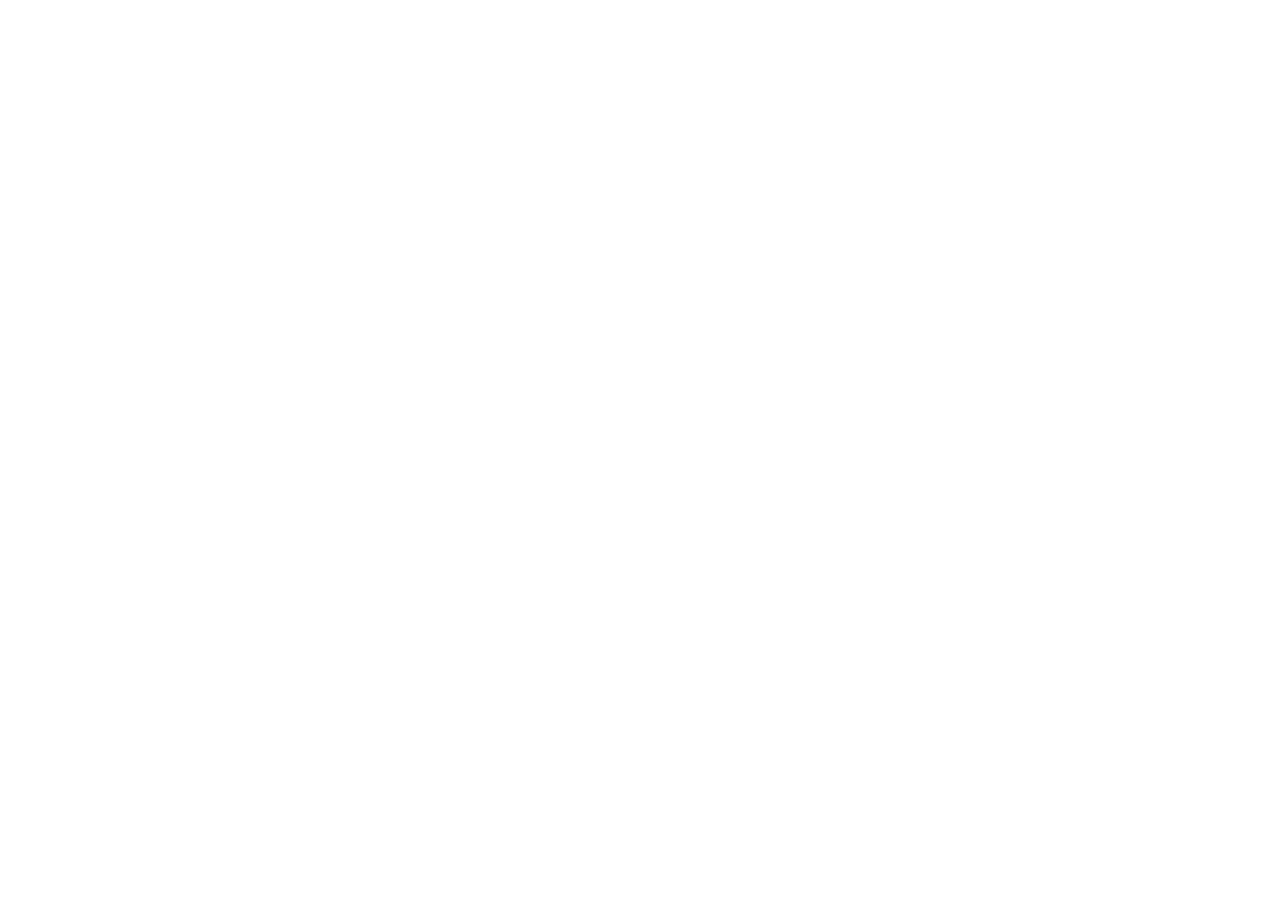
==== src/GestionClientes/index.html @ 9538fedc "falta editar los archivos, pero eso deberia valer" ====
<!DOCTYPE html>
<!--
    Ejemplo comunicaci�n jQuery con JSON.
-->
<!--<html>
    <head>
        <title>jQuery PHP 1</title>
        <meta charset="ISO-8859-15">
        <meta name="viewport" content="width=device-width, initial-scale=1.0">
        <script src="https://code.jquery.com/jquery-2.1.4.min.js"></script>
    </head>
    <body>
        <script>
            
            $(document).ready(function() {

    $('#login-form').submit(function(event) {

        var formData = {
            'dato'             : $('input[name=dato]').val()
        };

        // procesa el formulario
        $.ajax({
           type        : 'POST', // define el tipo de comunicaci�n HTTP
           url         : 'backend.php', // url donde se har� la comunicaci�n (POST en este caso)
           data        : formData, // Objeto con datos (tipo clave:valor)
           dataType    : 'json' // Tipo de datos que se espera que vuelva del servidor
        })
            // using the done promise callback
            .done(function(data) {
                if (!data.success) {
                    process_login_result(data);
                } else {
                    alert("Error");
                }
            })
                                
            .fail(function(data) {
                alert("Fail!!")
            });
                                
           // stop the form from submitting the normal way and refreshing the page
                    event.preventDefault();
                });

            });    // Document ready


            function process_login_result(data) {

                for (var v in data) {
                    $("#main-menu").append("<p>"+data[v]+"</p>");
                }

            }
            
        </script>
        <div id="principal">
            <div id="contenedor">
                <div id="main">
                    <p>Introduce una frase y env&iacute;a el formulario:</p>
                    <form id="login-form" method="POST">
                        <input id="dato" name="dato" type="text" size="20"/>
                        <input type="submit" value="Enviar">
                    </form>
                    <div id="main-menu"></div>
                </div>
            
        </div>
    </body>
</html>-->

<!-- probar-->
<html>
	<head>
		<title>Gente</title>
		<link rel="stylesheet" type="text/css" href="estilos.css" title="default"> 
	</head>
	<body>
		<div class="total">
			<center>
				<div class="central_princ">
					<div id="banner_princ">
						<?
							MuestraBanner();
						?>
					</div>
					<div id="izq_princ">
					
					</div>
					<div id="centre_princ">
						<?
							MuestraAmigos();
						?>
					</div>
				</div>
			</center>
		</div>
	</body>
</html>
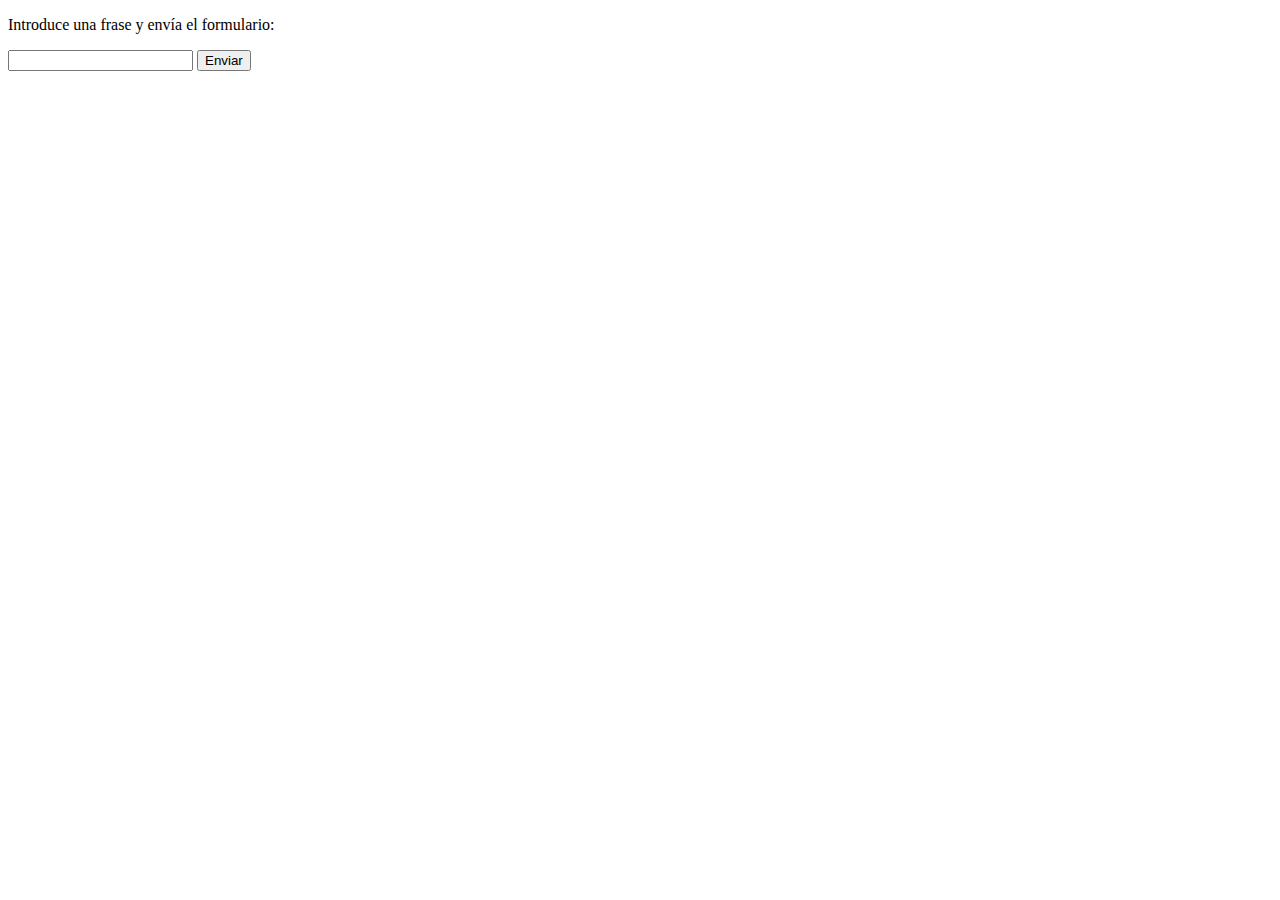
==== commit 342b7b47: "" ====
--- a/src/GestionClientes/index.html
+++ b/src/GestionClientes/index.html
@@ -2,7 +2,7 @@
 <!--
     Ejemplo comunicaci�n jQuery con JSON.
 -->
-<!--<html>
+<html>
     <head>
         <title>jQuery PHP 1</title>
         <meta charset="ISO-8859-15">
@@ -56,46 +56,13 @@
             }
             
         </script>
-        <div id="principal">
-            <div id="contenedor">
-                <div id="main">
-                    <p>Introduce una frase y env&iacute;a el formulario:</p>
-                    <form id="login-form" method="POST">
-                        <input id="dato" name="dato" type="text" size="20"/>
-                        <input type="submit" value="Enviar">
-                    </form>
-                    <div id="main-menu"></div>
-                </div>
-            
+        <div id="main">
+            <p>Introduce una frase y env&iacute;a el formulario:</p>
+            <form id="login-form" method="POST">
+                <input id="dato" name="dato" type="text" size="20"/>
+                <input type="submit" value="Enviar">
+            </form>
+            <div id="main-menu"></div>
         </div>
     </body>
-</html>-->
-
-<!-- probar-->
-<html>
-	<head>
-		<title>Gente</title>
-		<link rel="stylesheet" type="text/css" href="estilos.css" title="default"> 
-	</head>
-	<body>
-		<div class="total">
-			<center>
-				<div class="central_princ">
-					<div id="banner_princ">
-						<?
-							MuestraBanner();
-						?>
-					</div>
-					<div id="izq_princ">
-					
-					</div>
-					<div id="centre_princ">
-						<?
-							MuestraAmigos();
-						?>
-					</div>
-				</div>
-			</center>
-		</div>
-	</body>
 </html>
